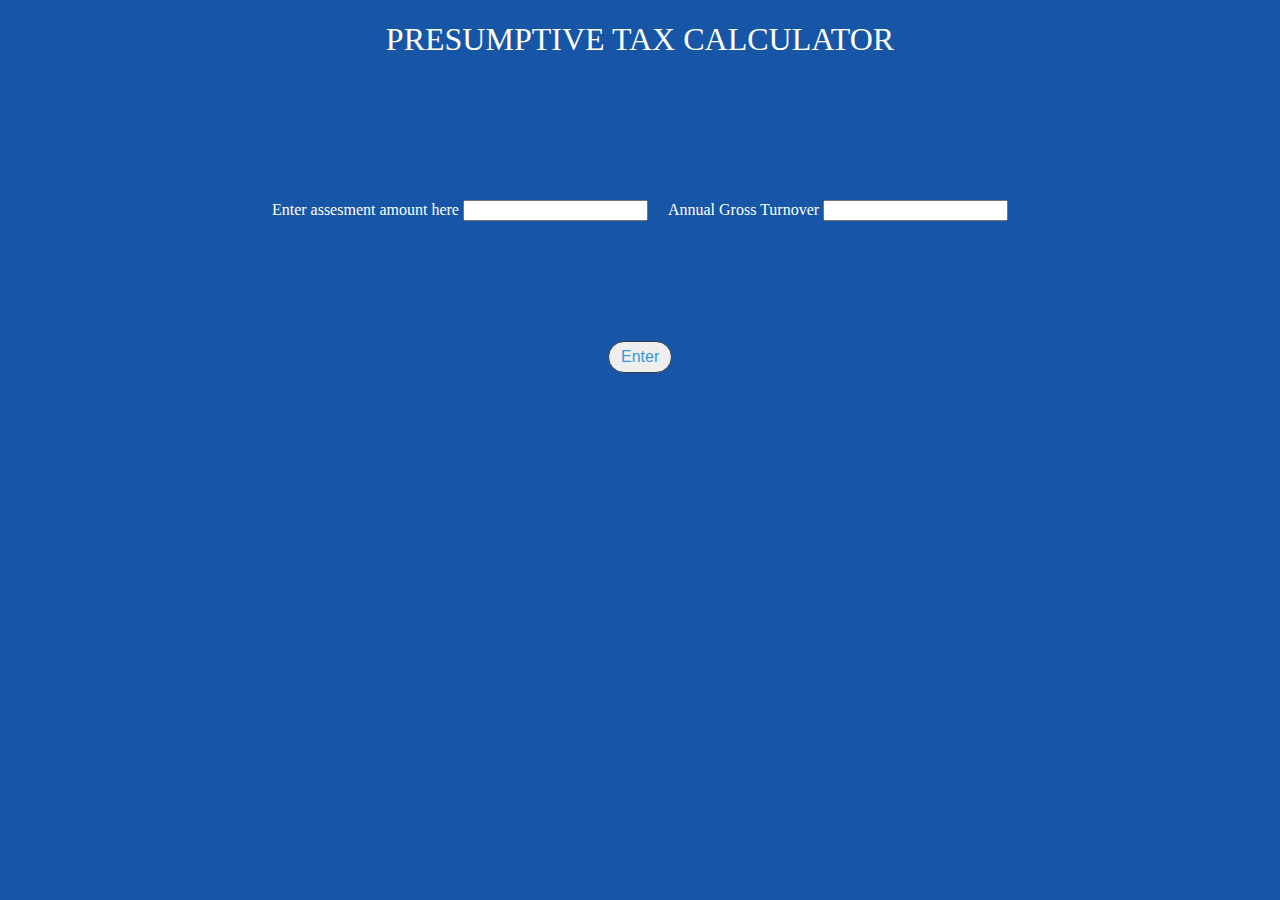
==== index.html @ db8bed52 "index" ====
<!DOCTYPE html>
<html lang="en">

<head class="head">
    <meta charset="UTF-8">
    <meta name="viewport" content="width=device-width, initial-scale=1.0">
    <title>CALCULATOR</title>
    <!-- Additional head elements like stylesheets or scripts can be added here -->
    <link rel="stylesheet" href="face.css">
</head>
<h1 class="heading">PRESUMPTIVE TAX CALCULATOR</h1>
<body class="body">
    <div class="container">


        <div>
            <label class="assesment" for="Assessment">Enter assesment amount here</label>
            <input type="text" id="assesment" name="assesment">
        </div>
        &nbsp;&nbsp;&nbsp;&nbsp;&nbsp;
        <div>
            <label class="turnover" for="Gross">Annual Gross Turnover </label>
            <input type="text" id="turnover" name="turnover">
        </div>
    </div>

    </div>
    <div class="button-div" id="button-div">
        <button class="button" onclick="calcClick()"> <label>Enter</label>
        </button>
    </div>
</body>
<script src="face.js"></script>

</html>
---- face.css ----
.container {
    display: flex;
    justify-content: center;
    align-items: center;
    height: 29vh; /* Optionally, to center vertically in the viewport */
    }
.assesment{
    color: #fff;
    border-radius: 25px;
}
.turnover{
    color: #fff;
    border-radius: 25px;
}
.button-div{
    display: flex;
    justify-content: center;
    align-items: center;
    text-align: center;
    height: 0%;
   
}
.button{
    display: flex;
    align-items: center;
      padding: 12px 12px;      
      font-size: 16px;
      text-align: center;
      text-decoration: none;
      cursor: pointer;
      border: 1px solid #303f4a; /* Border color */
      color: #3498db; /* Text color */
      border-radius: 25px; /* Border radius for round edges */
      transition: background-color 0.3s, color 0.3s;
      height: 2em; width: 4em;
}
.button:hover {
    background-color: #3498db; /* Background color on hover */
    color: #fff; /* Text color on hover */
}
.body{
    background-color: rgb(23, 86, 166);
   
}
.heading{
    display: flex;
    justify-content: center;
    align-items: center;
    font-style: normal;
    font-weight: normal;
    font-variant: normal;
    font-stretch: semi-condensed;
    color: #fff;
}
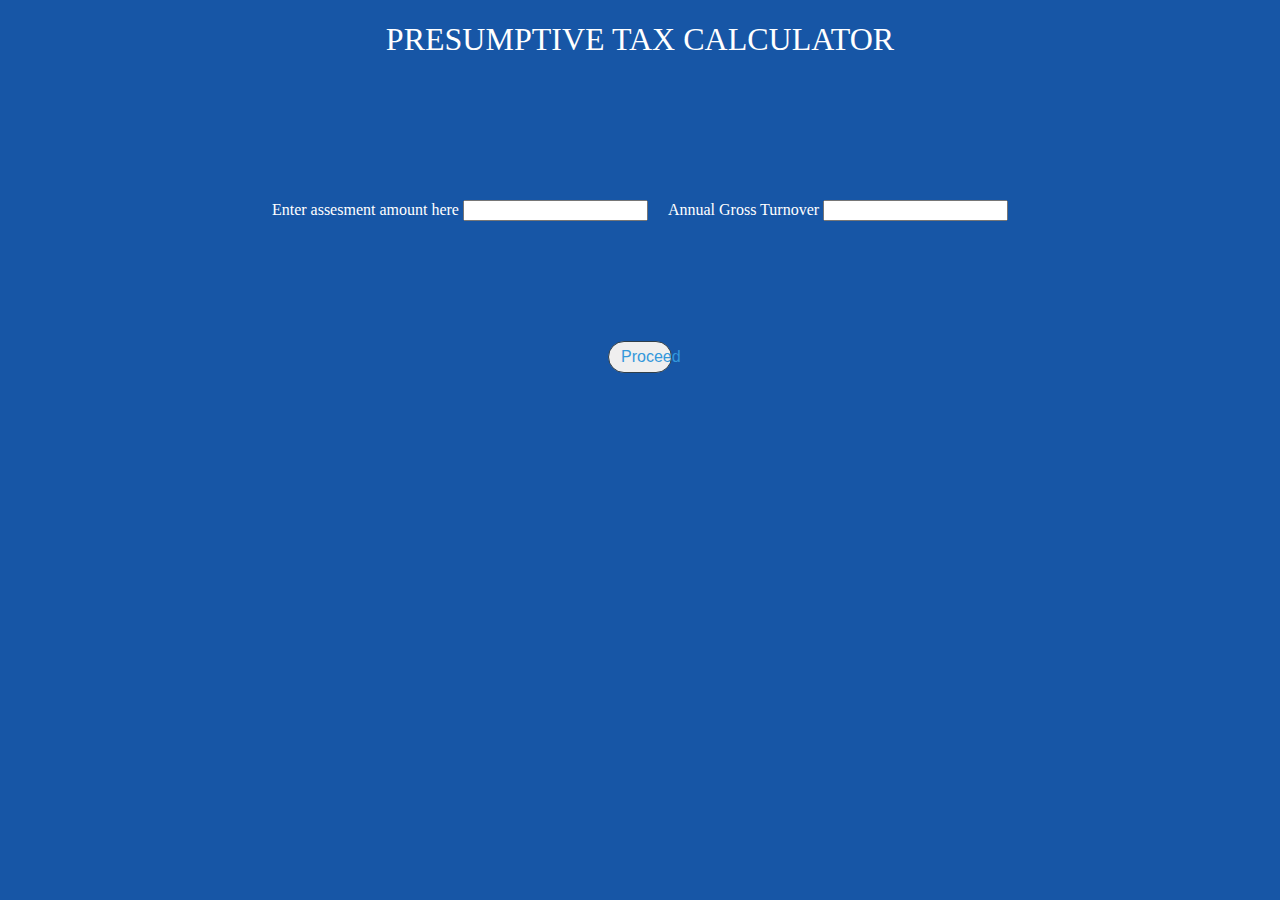
==== commit 5503ce5e: "Update index.html" ====
--- a/index.html
+++ b/index.html
@@ -8,6 +8,7 @@
     <!-- Additional head elements like stylesheets or scripts can be added here -->
     <link rel="stylesheet" href="face.css">
 </head>
+    <meta name="google-site-verification" content="ZVxG4YmBEPEbX8IPbQVk51XgK8y8ZIo8K00iaYvxnas" />
 <h1 class="heading">PRESUMPTIVE TAX CALCULATOR</h1>
 <body class="body">
     <div class="container">
@@ -26,10 +27,10 @@
 
     </div>
     <div class="button-div" id="button-div">
-        <button class="button" onclick="calcClick()"> <label>Enter</label>
+        <button class="button" onclick="calcClick()"> <label>Proceed</label>
         </button>
     </div>
 </body>
 <script src="face.js"></script>
 
-</html>+</html>
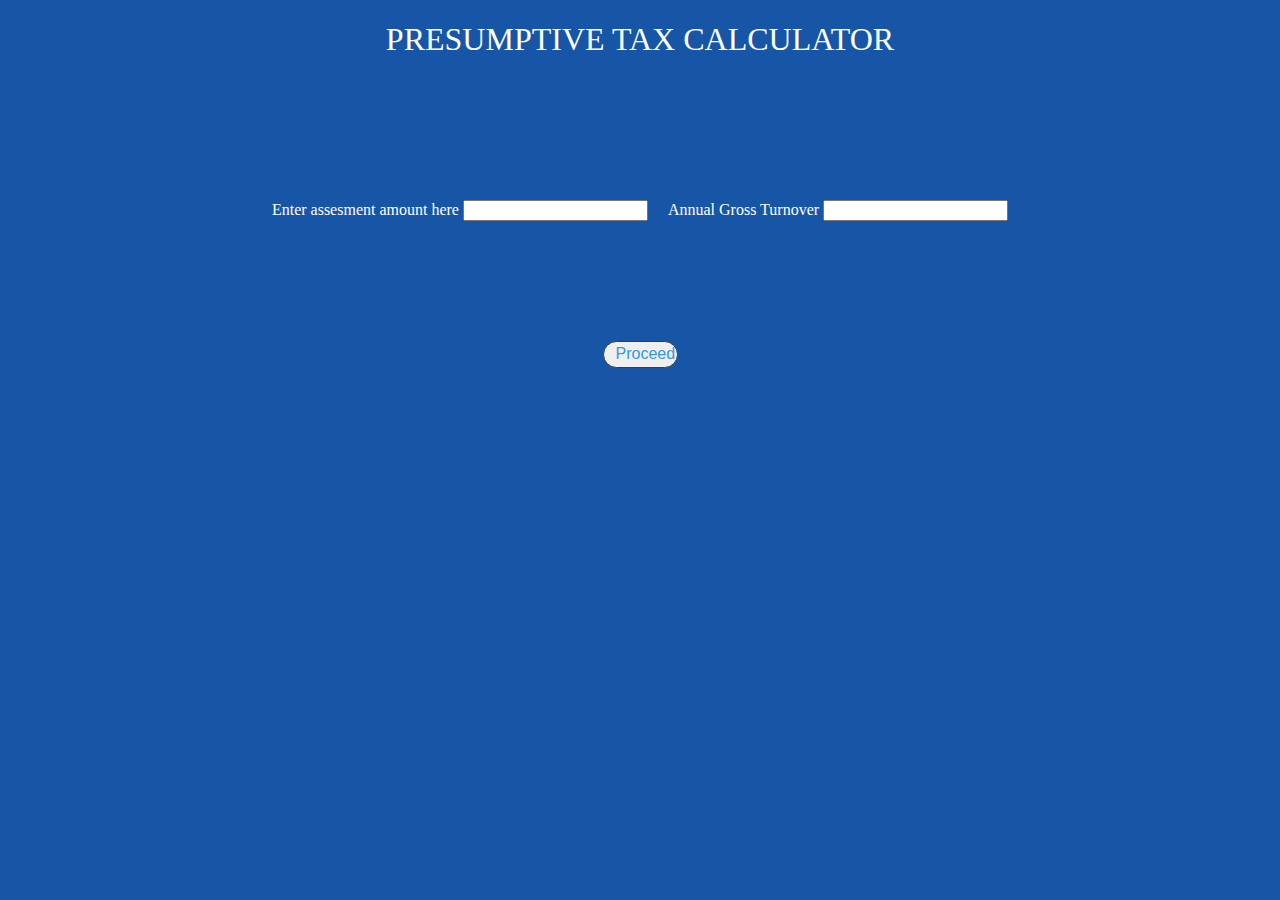
==== commit f87bd6a0: "Update index.html" ====
--- a/index.html
+++ b/index.html
@@ -27,7 +27,7 @@
 
     </div>
     <div class="button-div" id="button-div">
-        <button class="button" onclick="calcClick()"> <label>Proceed</label>
+        <button style="height:27px;width:75px" class="button" onclick="calcClick()"> <label>Proceed</label>
         </button>
     </div>
 </body>
